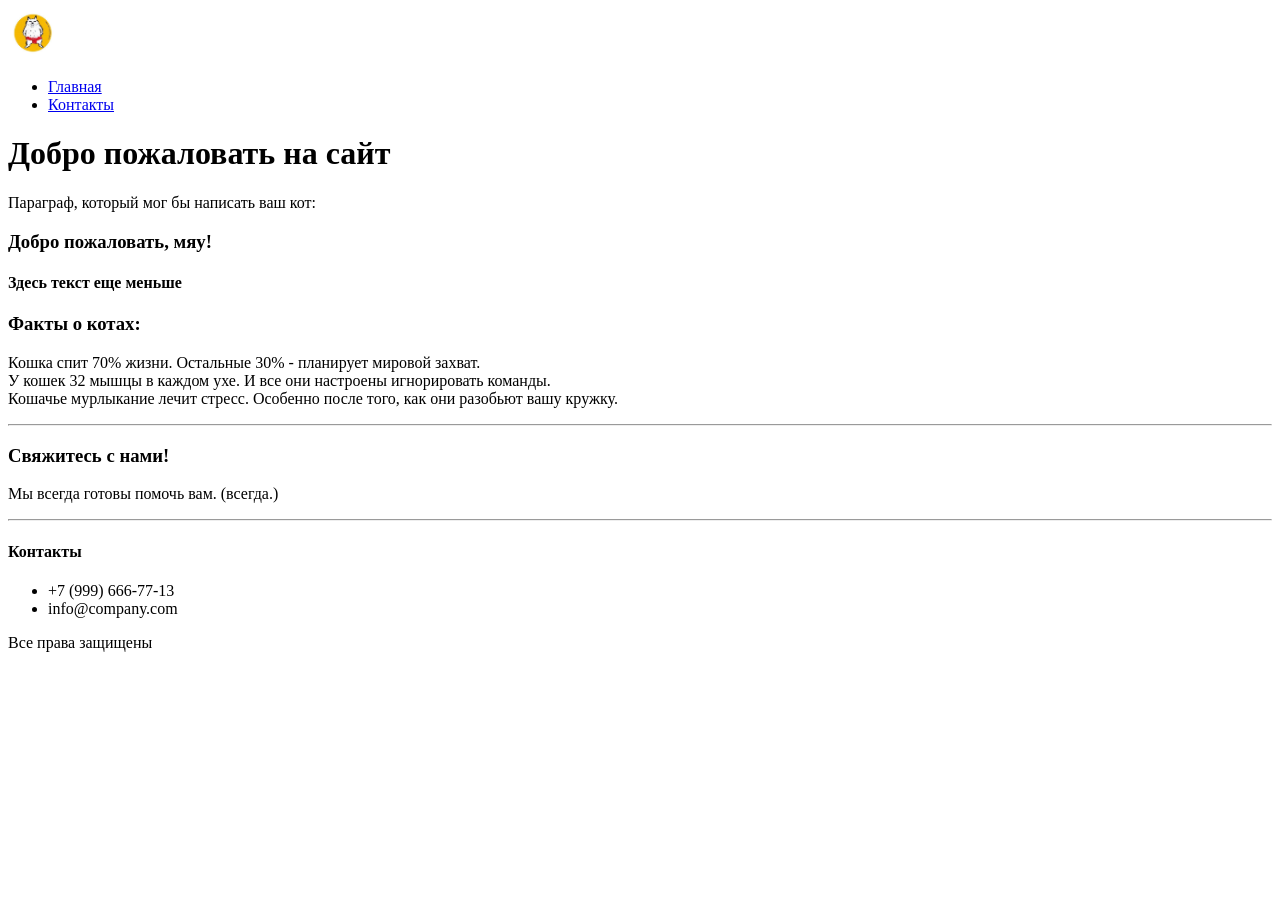
==== index.html @ 0a4ca421 "Add files via upload" ====
<!DOCTYPE html>
<html lang="ru">
<head>
    <meta charset="UTF-8">
    <meta name="viewport" content="width=device-width, initial-scale=1.0">
    <title>Главная страница</title>
</head>
<body>
    <header>
        <img src="logo.jpg" alt = "Логотип" width="50">
        <nav>
            <ul>
                <li><a href="index.html">Главная</a></li>
                <li><a href="contacts.html">Контакты</a></li>
            </ul>
        </nav>
    </header>
    <main>
        <h1>Добро пожаловать на сайт</h1>
        <p> Параграф, который мог бы написать ваш кот: </p>
        <h3> Добро пожаловать, мяу! </h3>
        <h4> Здесь текст еще меньше </h4>
        <h3> Факты о котах: </h3>
        <p>
            Кошка спит 70% жизни. Остальные 30% - планирует мировой захват.<br />
            У кошек 32 мышцы в каждом ухе. И все они настроены игнорировать команды.<br />
            Кошачье мурлыкание лечит стресс. Особенно после того, как они разобьют вашу кружку.
        </p>
        <hr>
    </main>
    <footer>
        <h3> Свяжитесь с нами! </h3>
        <p> Мы всегда готовы помочь вам. (всегда.) </p>
        <hr>
        <h4> Контакты </h4>
        <ul>
            <li> +7 (999) 666-77-13</li>
            <li>info@company.com</li>
        </ul>
        <p>Все права защищены</p>
    </footer>
</body>
</html>
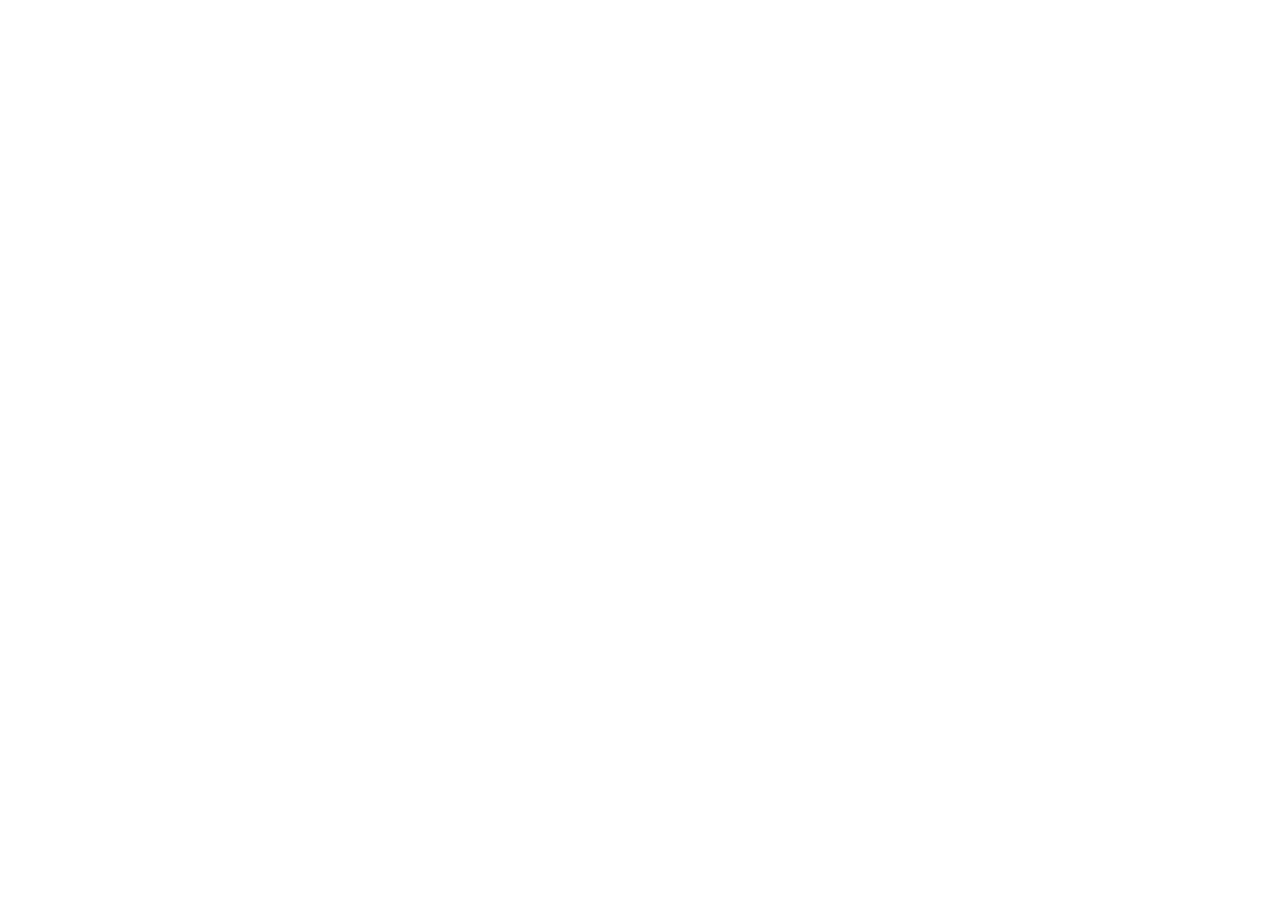
==== commit 927a839b: "Add files via upload" ====
--- a/index.html
+++ b/index.html
@@ -1,43 +1,15 @@
-<!DOCTYPE html>
-<html lang="ru">
-<head>
-    <meta charset="UTF-8">
-    <meta name="viewport" content="width=device-width, initial-scale=1.0">
-    <title>Главная страница</title>
-</head>
-<body>
-    <header>
-        <img src="logo.jpg" alt = "Логотип" width="50">
-        <nav>
-            <ul>
-                <li><a href="index.html">Главная</a></li>
-                <li><a href="contacts.html">Контакты</a></li>
-            </ul>
-        </nav>
-    </header>
-    <main>
-        <h1>Добро пожаловать на сайт</h1>
-        <p> Параграф, который мог бы написать ваш кот: </p>
-        <h3> Добро пожаловать, мяу! </h3>
-        <h4> Здесь текст еще меньше </h4>
-        <h3> Факты о котах: </h3>
-        <p>
-            Кошка спит 70% жизни. Остальные 30% - планирует мировой захват.<br />
-            У кошек 32 мышцы в каждом ухе. И все они настроены игнорировать команды.<br />
-            Кошачье мурлыкание лечит стресс. Особенно после того, как они разобьют вашу кружку.
-        </p>
-        <hr>
-    </main>
-    <footer>
-        <h3> Свяжитесь с нами! </h3>
-        <p> Мы всегда готовы помочь вам. (всегда.) </p>
-        <hr>
-        <h4> Контакты </h4>
-        <ul>
-            <li> +7 (999) 666-77-13</li>
-            <li>info@company.com</li>
-        </ul>
-        <p>Все права защищены</p>
-    </footer>
-</body>
-</html>+<!DOCTYPE html>
+<html lang="ru">
+  <head>
+    <meta charset="UTF-8" />
+    <meta
+      name="viewport"
+      content="width=device-width, user-scalable=no, initial-scale=1.0, maximum-scale=1.0, minimum-scale=1.0"
+    />
+    <meta http-equiv="X-UA-Compatible" content="ie=edge" />
+  </head>
+  <body>
+    <script src="tasks.js"></script>
+  </body>
+
+</html>
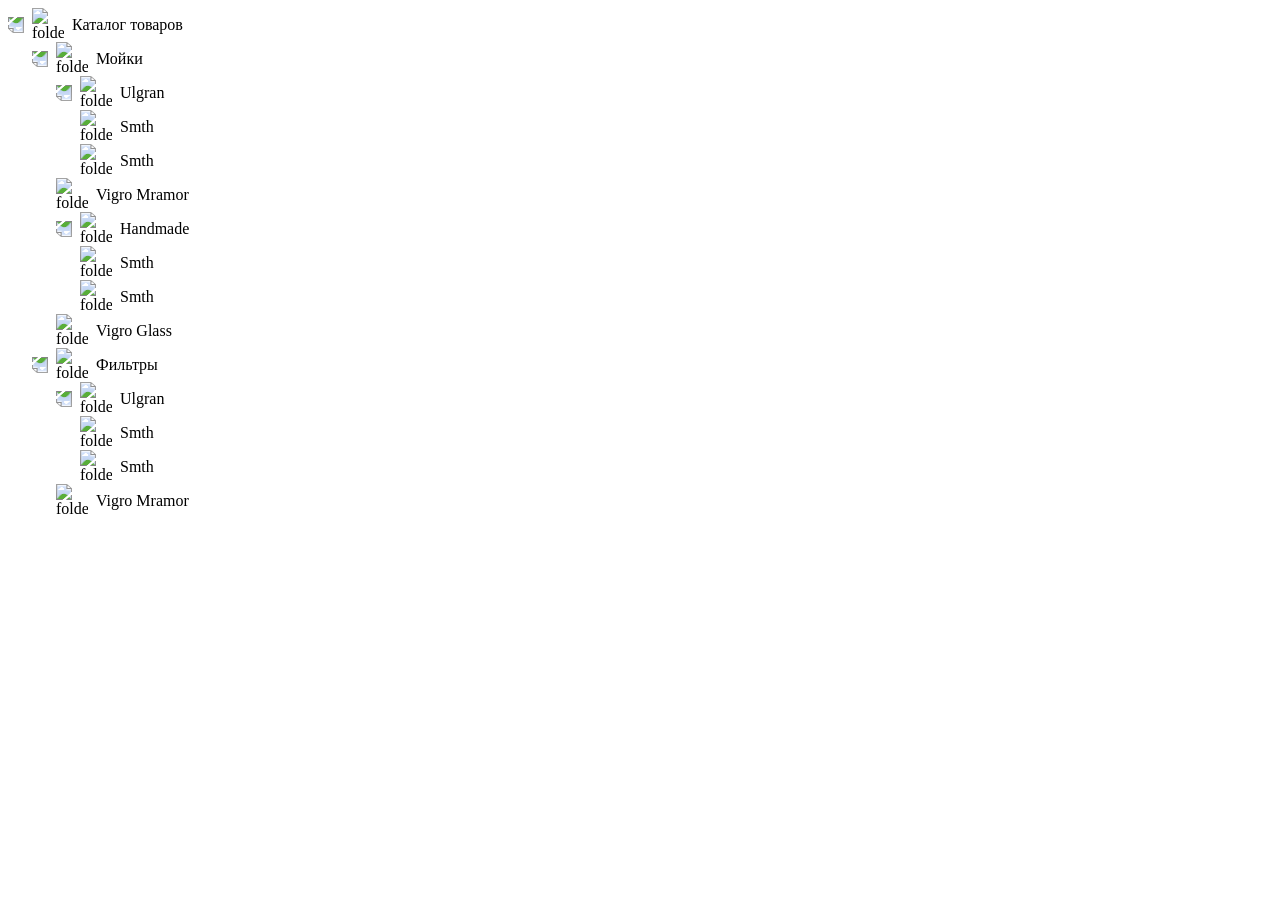
==== commit 498b6c57: "Add files via upload" ====
--- a/index.html
+++ b/index.html
@@ -1,15 +1,12 @@
 <!DOCTYPE html>
-<html lang="ru">
-  <head>
-    <meta charset="UTF-8" />
-    <meta
-      name="viewport"
-      content="width=device-width, user-scalable=no, initial-scale=1.0, maximum-scale=1.0, minimum-scale=1.0"
-    />
-    <meta http-equiv="X-UA-Compatible" content="ie=edge" />
-  </head>
-  <body>
-    <script src="tasks.js"></script>
-  </body>
-
+<html lang="en">
+<head>
+    <meta charset="UTF-8">
+    <title>List Item</title>
+    <link rel="stylesheet" href="style.css">
+</head>
+<body>
+<div class="list-items" id="list-items"></div>
+<script type="module" src="script.js"></script>
+</body>
 </html>
--- a/style.css
+++ b/style.css
@@ -0,0 +1,34 @@
+.list-item {
+  font-size: 16px;
+}
+
+.list-item__inner {
+  display: flex;
+  align-items: center;
+  gap: 0.5em;
+}
+
+.list-item__items {
+  padding-left: 1.5em;
+  display: none;
+}
+
+.list-item__arrow {
+  width: 1em;
+  height: 1em;
+  cursor: pointer;
+}
+
+.list-item__folder {
+  width: 2em;
+}
+
+.list-item_open > .list-item__items {
+  display: block;
+}
+
+.list-item_open > .list-item__inner .list-item__arrow {
+  transform: rotate(180deg);
+}
+
+/*# sourceMappingURL=style.css.map */
